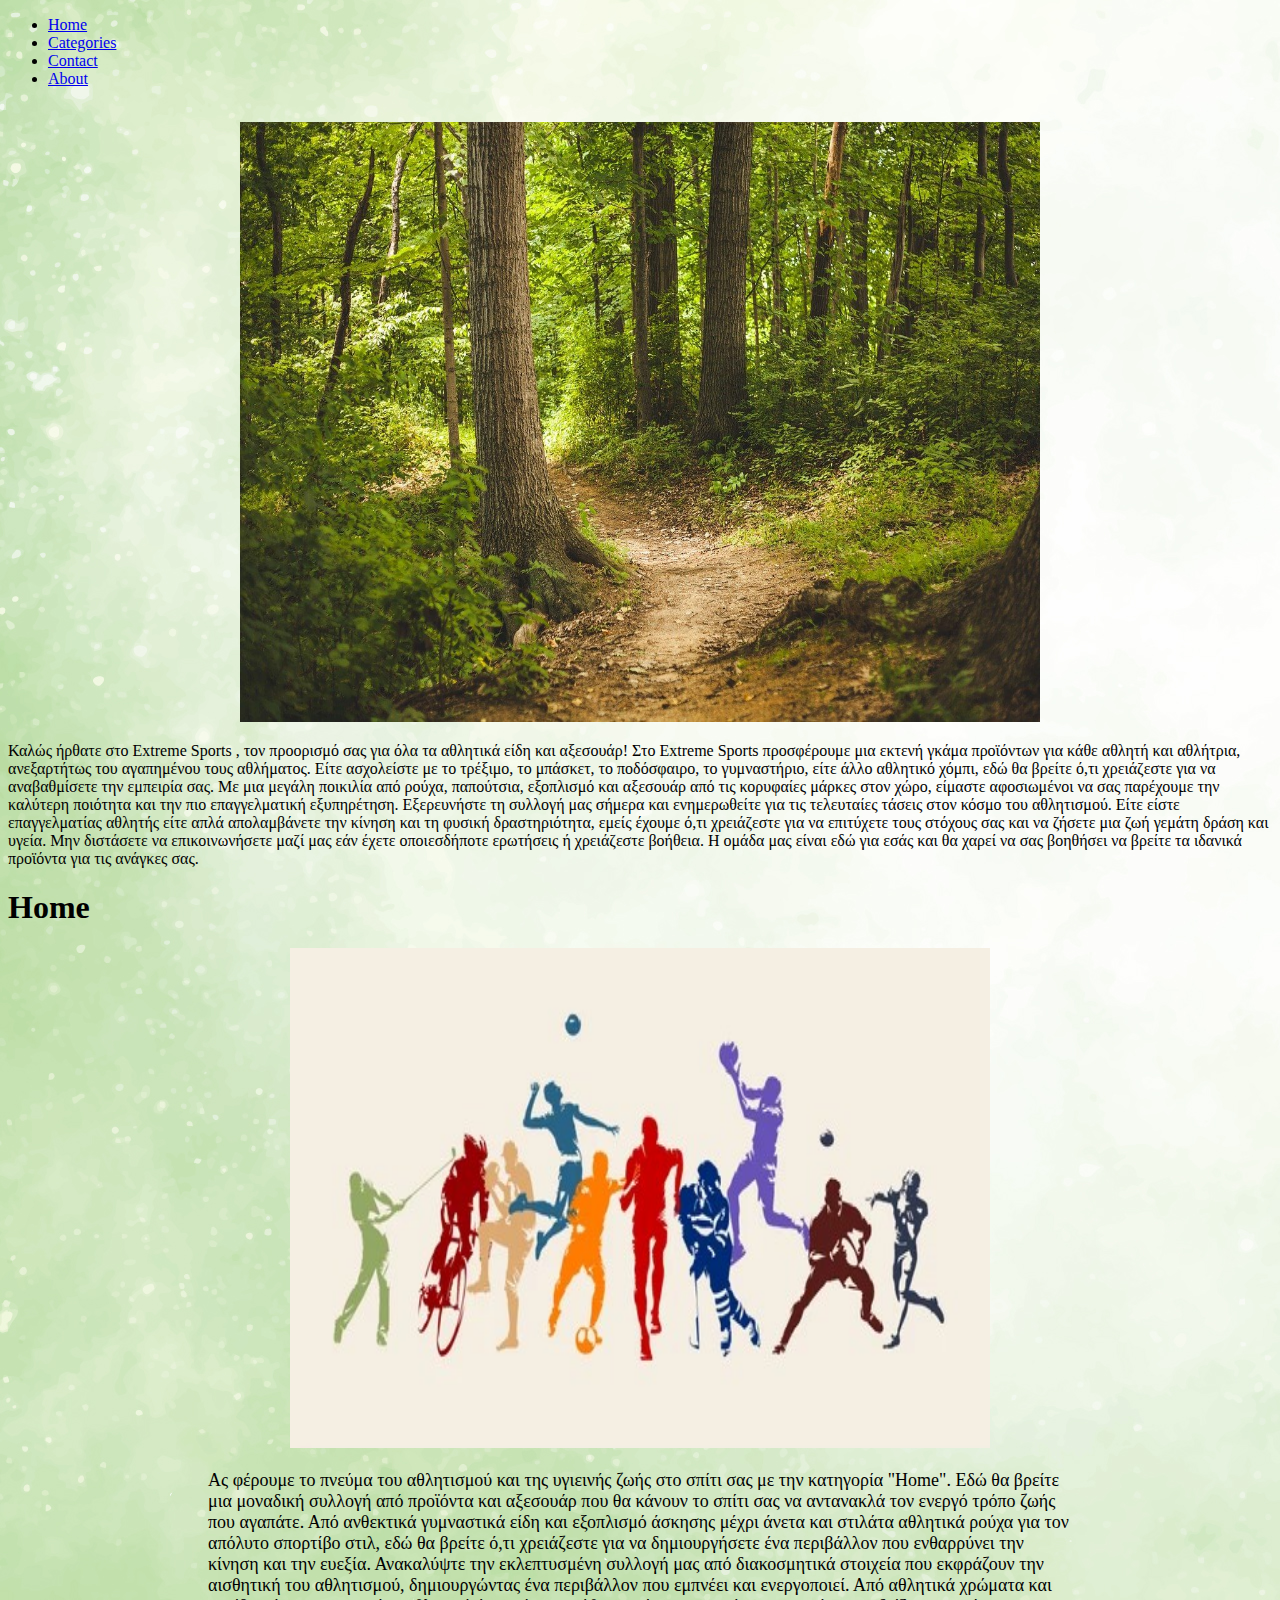
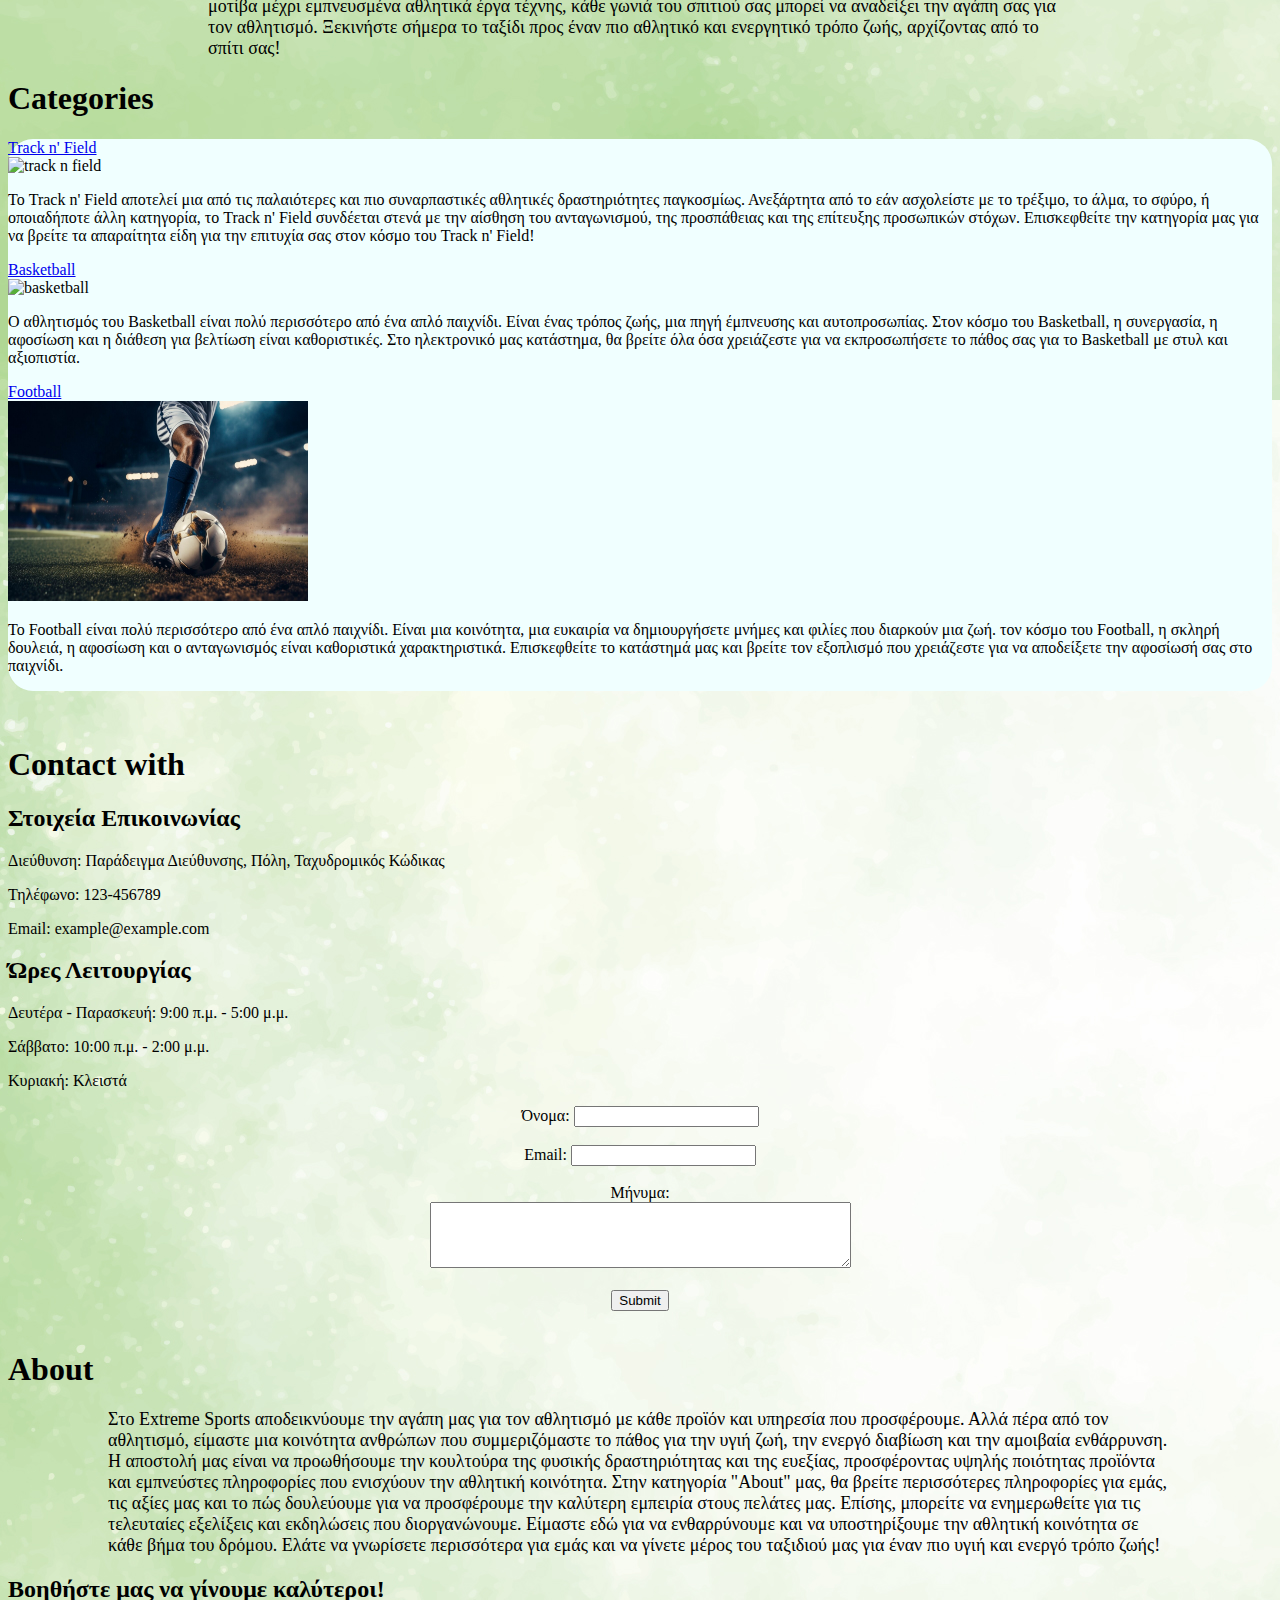
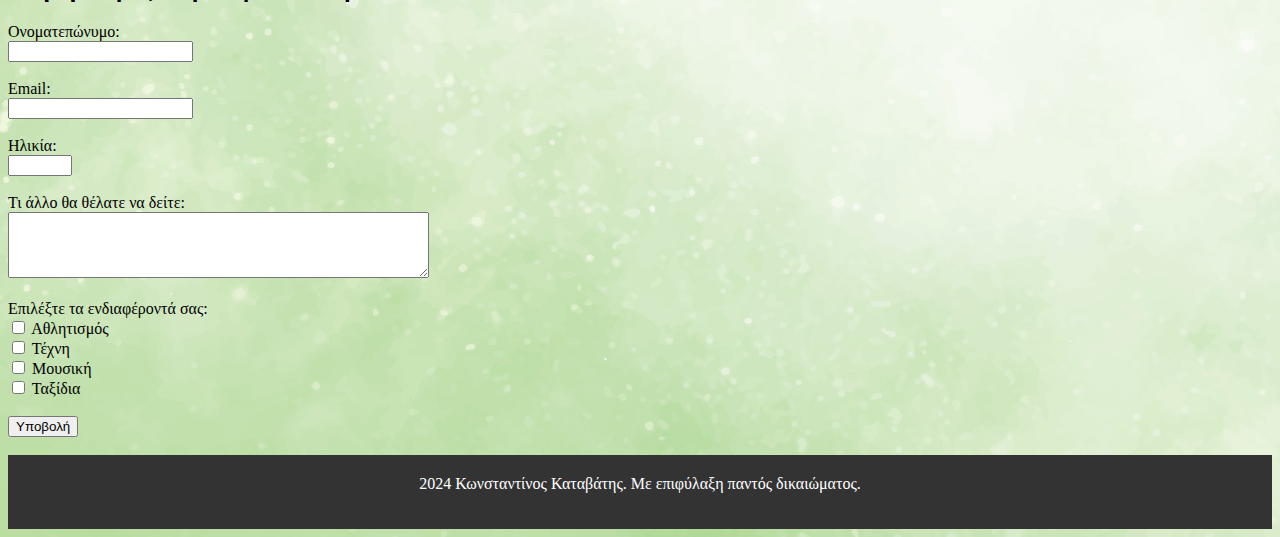
==== index.html @ 446e9a48 "index.html" ====
<!DOCTYPE html>
<html>
<head>
  <title>
  Extreme Sports  
  </title>
</head>
<style>
  body {
    background-image: url('img/backround.jpg');
  }
  </style>
<body>
  
<link rel="stylesheet" href="style.css">

<ul>
  <li><a class="active" href="#home">Home</a></li>
  <li><a href="#categories">Categories</a></li>
  <li><a href="#contact">Contact</a></li>
  <li><a href="#about">About</a></li>
</ul><br>

<div style="text-align: center;">
  <img src="img\dasos_002.jpg" alt="dasos" width="800" height="600">
</div>

<p>Καλώς ήρθατε στο   Extreme Sports  
, τον προορισμό σας για όλα τα αθλητικά είδη και αξεσουάρ!

  Στο   Extreme Sports  
 προσφέρουμε μια εκτενή γκάμα προϊόντων για κάθε αθλητή και αθλήτρια, ανεξαρτήτως του αγαπημένου τους αθλήματος. Είτε ασχολείστε με το τρέξιμο, το μπάσκετ, το ποδόσφαιρο, το γυμναστήριο, είτε άλλο αθλητικό χόμπι, εδώ θα βρείτε ό,τι χρειάζεστε για να αναβαθμίσετε την εμπειρία σας.
  
  Με μια μεγάλη ποικιλία από ρούχα, παπούτσια, εξοπλισμό και αξεσουάρ από τις κορυφαίες μάρκες στον χώρο, είμαστε αφοσιωμένοι να σας παρέχουμε την καλύτερη ποιότητα και την πιο επαγγελματική εξυπηρέτηση.
  
  Εξερευνήστε τη συλλογή μας σήμερα και ενημερωθείτε για τις τελευταίες τάσεις στον κόσμο του αθλητισμού. Είτε είστε επαγγελματίας αθλητής είτε απλά απολαμβάνετε την κίνηση και τη φυσική δραστηριότητα, εμείς έχουμε ό,τι χρειάζεστε για να επιτύχετε τους στόχους σας και να ζήσετε μια ζωή γεμάτη δράση και υγεία.
  
  Μην διστάσετε να επικοινωνήσετε μαζί μας εάν έχετε οποιεσδήποτε ερωτήσεις ή χρειάζεστε βοήθεια. Η ομάδα μας είναι εδώ για εσάς και θα χαρεί να σας βοηθήσει να βρείτε τα ιδανικά προϊόντα για τις ανάγκες σας.
 <p>

<h1 id="home">Home</h1>
<div style="text-align: center;">
<img src="img\sports-set-athletes.jpg" alt="sports-set-athletes" width="700" height="500">
</div>
<p style=" padding-left: 200px; padding-right: 200px; font-size: large;">
  Ας φέρουμε το πνεύμα του αθλητισμού και της υγιεινής ζωής στο σπίτι σας με την κατηγορία "Home". Εδώ θα βρείτε μια μοναδική συλλογή από προϊόντα και αξεσουάρ που θα κάνουν το σπίτι σας να αντανακλά τον ενεργό τρόπο ζωής που αγαπάτε.
  
  Από ανθεκτικά γυμναστικά είδη και εξοπλισμό άσκησης μέχρι άνετα και στιλάτα αθλητικά ρούχα για τον απόλυτο σπορτίβο στιλ, εδώ θα βρείτε ό,τι χρειάζεστε για να δημιουργήσετε ένα περιβάλλον που ενθαρρύνει την κίνηση και την ευεξία.
  
  Ανακαλύψτε την εκλεπτυσμένη συλλογή μας από διακοσμητικά στοιχεία που εκφράζουν την αισθητική του αθλητισμού, δημιουργώντας ένα περιβάλλον που εμπνέει και ενεργοποιεί. Από αθλητικά χρώματα και μοτίβα μέχρι εμπνευσμένα αθλητικά έργα τέχνης, κάθε γωνιά του σπιτιού σας μπορεί να αναδείξει την αγάπη σας για τον αθλητισμό.
  
  Ξεκινήστε σήμερα το ταξίδι προς έναν πιο αθλητικό και ενεργητικό τρόπο ζωής, αρχίζοντας από το σπίτι σας!

</p>

<h1 id="categories">Categories</h1>

<div class="container">
<ul style="list-style: none; padding: 0; background-color: azure;display: flex; flex-wrap: wrap; border-radius: 25px;">
  <!-- Πρώτη κατηγορία -->
  <li class="content-box">
    <a href="tracknfield.html">
      <div id= "fbox";style="font-size: 200%; color: red;">Track n' Field</div> </a>
      <img src="img\track_n_field.jpg" alt="track n field" width="300" height="200">
      <p>Το Track n' Field αποτελεί μια από τις παλαιότερες και πιο συναρπαστικές αθλητικές δραστηριότητες παγκοσμίως. 
        Ανεξάρτητα από το εάν ασχολείστε με το τρέξιμο, το άλμα, το σφύρο, ή οποιαδήποτε άλλη κατηγορία, το Track n' Field 
        συνδέεται στενά με την αίσθηση του ανταγωνισμού, της προσπάθειας και της επίτευξης προσωπικών στόχων. 
        Επισκεφθείτε την κατηγορία μας για να βρείτε τα απαραίτητα είδη για την επιτυχία σας στον κόσμο του Track n' Field!
      </p>
     
  </li>
  
  <!-- Δεύτερη κατηγορία -->
  <li class="content-box">
    <a href="basketball.html">
      <div  id= "fbox";style="font-size: 200%; color: blue;">Basketball</div></a>
      <img src="img\basketball.jpg" alt="basketball" width="300" height="200">
      <p>Ο αθλητισμός του Basketball είναι πολύ περισσότερο από ένα απλό παιχνίδι.
        Είναι ένας τρόπος ζωής, μια πηγή έμπνευσης και αυτοπροσωπίας. 
        Στον κόσμο του Basketball, η συνεργασία, η αφοσίωση και η διάθεση για βελτίωση είναι καθοριστικές. 
        Στο ηλεκτρονικό μας κατάστημα, θα βρείτε όλα όσα χρειάζεστε για να εκπροσωπήσετε το πάθος σας για το Basketball με στυλ και αξιοπιστία.
      </p>
  </li>
  
  <!-- Τρίτη κατηγορία -->
  <li class="content-box">
    <a href="football.html">
      <div id= "fbox";style="font-size: 200%; color: green;">Football</div></a>
      <img src="img\football.jpg" alt="football" width="300" height="200">
      <p>Το Football είναι πολύ περισσότερο από ένα απλό παιχνίδι. 
        Είναι μια κοινότητα, μια ευκαιρία να δημιουργήσετε μνήμες και φιλίες που διαρκούν μια ζωή. 
        τον κόσμο του Football, η σκληρή δουλειά, η αφοσίωση και ο ανταγωνισμός είναι καθοριστικά χαρακτηριστικά. 
        Επισκεφθείτε το κατάστημά μας και βρείτε τον εξοπλισμό που χρειάζεστε για να αποδείξετε την αφοσίωσή σας στο παιχνίδι.
      </p>
  </li>
</ul>
</div>
<br>
<h1 id="contact">Contact with </h1>

<h2>Στοιχεία Επικοινωνίας</h2>
<p>Διεύθυνση: Παράδειγμα Διεύθυνσης, Πόλη, Ταχυδρομικός Κώδικας</p>
<p>Τηλέφωνο: 123-456789</p>
<p>Email: example@example.com</p>

<h2>Ώρες Λειτουργίας</h2>
<p>Δευτέρα - Παρασκευή: 9:00 π.μ. - 5:00 μ.μ.</p>
<p>Σάββατο: 10:00 π.μ. - 2:00 μ.μ.</p>
<p>Κυριακή: Κλειστά</p>



<div style="text-align: center;">
  <form>
    <label for="name">Όνομα:</label>
    <input type="text" id="name" name="name"><br><br>
    <label for="email">Email:</label>
    <input type="email" id="email" name="email"><br><br>
   <label for="feedback">Μήνυμα:</label><br>
  <textarea id="feedback" name="feedback" rows="4" cols="50" required></textarea><br><br>

    
    <input type="submit" value="Submit">
  </form>
</div>
<br>
<h1 id="about">About</h1>
 <p style=" padding-left: 100px; padding-right: 100px; font-size: large;">
 Στο Extreme Sports αποδεικνύουμε την αγάπη μας για τον αθλητισμό με κάθε προϊόν και υπηρεσία που προσφέρουμε. Αλλά πέρα από τον αθλητισμό, είμαστε μια κοινότητα ανθρώπων που συμμεριζόμαστε το πάθος για την υγιή ζωή, την ενεργό διαβίωση και την αμοιβαία ενθάρρυνση.

Η αποστολή μας είναι να προωθήσουμε την κουλτούρα της φυσικής δραστηριότητας και της ευεξίας, προσφέροντας υψηλής ποιότητας προϊόντα και εμπνεύστες πληροφορίες που ενισχύουν την αθλητική κοινότητα.

Στην κατηγορία "About" μας, θα βρείτε περισσότερες πληροφορίες για εμάς, τις αξίες μας και το πώς δουλεύουμε για να προσφέρουμε την καλύτερη εμπειρία στους πελάτες μας. Επίσης, μπορείτε να ενημερωθείτε για τις τελευταίες εξελίξεις και εκδηλώσεις που διοργανώνουμε.

Είμαστε εδώ για να ενθαρρύνουμε και να υποστηρίξουμε την αθλητική κοινότητα σε κάθε βήμα του δρόμου. Ελάτε να γνωρίσετε περισσότερα για εμάς και να γίνετε μέρος του ταξιδιού μας για έναν πιο υγιή και ενεργό τρόπο ζωής!
</p>

<h2>Βοηθήστε μας να γίνουμε καλύτεροι!</h2>
<form action="page2.html" method="post">
  <label for="name">Ονοματεπώνυμο:</label><br>
  <input type="text" id="name" name="name" required><br><br>

  <label for="email">Email:</label><br>
  <input type="email" id="email" name="email" required><br><br>

  <label for="age">Ηλικία:</label><br>
  <input type="number" id="age" name="age" min="18" max="120" required><br><br>

  <label for="feedback">Τι άλλο θα θέλατε να δείτε:</label><br>
  <textarea id="feedback" name="feedback" rows="4" cols="50" required></textarea><br><br>

  <label>Επιλέξτε τα ενδιαφέροντά σας:</label><br>
    <input type="checkbox" id="interest1" name="interests[]" value="Αθλητισμός">
    <label for="interest1">Αθλητισμός</label><br>
    <input type="checkbox" id="interest2" name="interests[]" value="Τέχνη">
    <label for="interest2">Τέχνη</label><br>
    <input type="checkbox" id="interest3" name="interests[]" value="Μουσική">
    <label for="interest3">Μουσική</label><br>
    <input type="checkbox" id="interest4" name="interests[]" value="Ταξίδια">
    <label for="interest4">Ταξίδια</label><br><br>

  <input type="submit" value="Υποβολή">

  
</form>

<br>
<footer style="background-color: #333; color: white; text-align: center; padding: 20px;">
  <pc style="background-color: #333;"> 2024 Κωνσταντίνος Καταβάτης. Με επιφύλαξη παντός δικαιώματος.</p>
</footer>

</body>
</html>
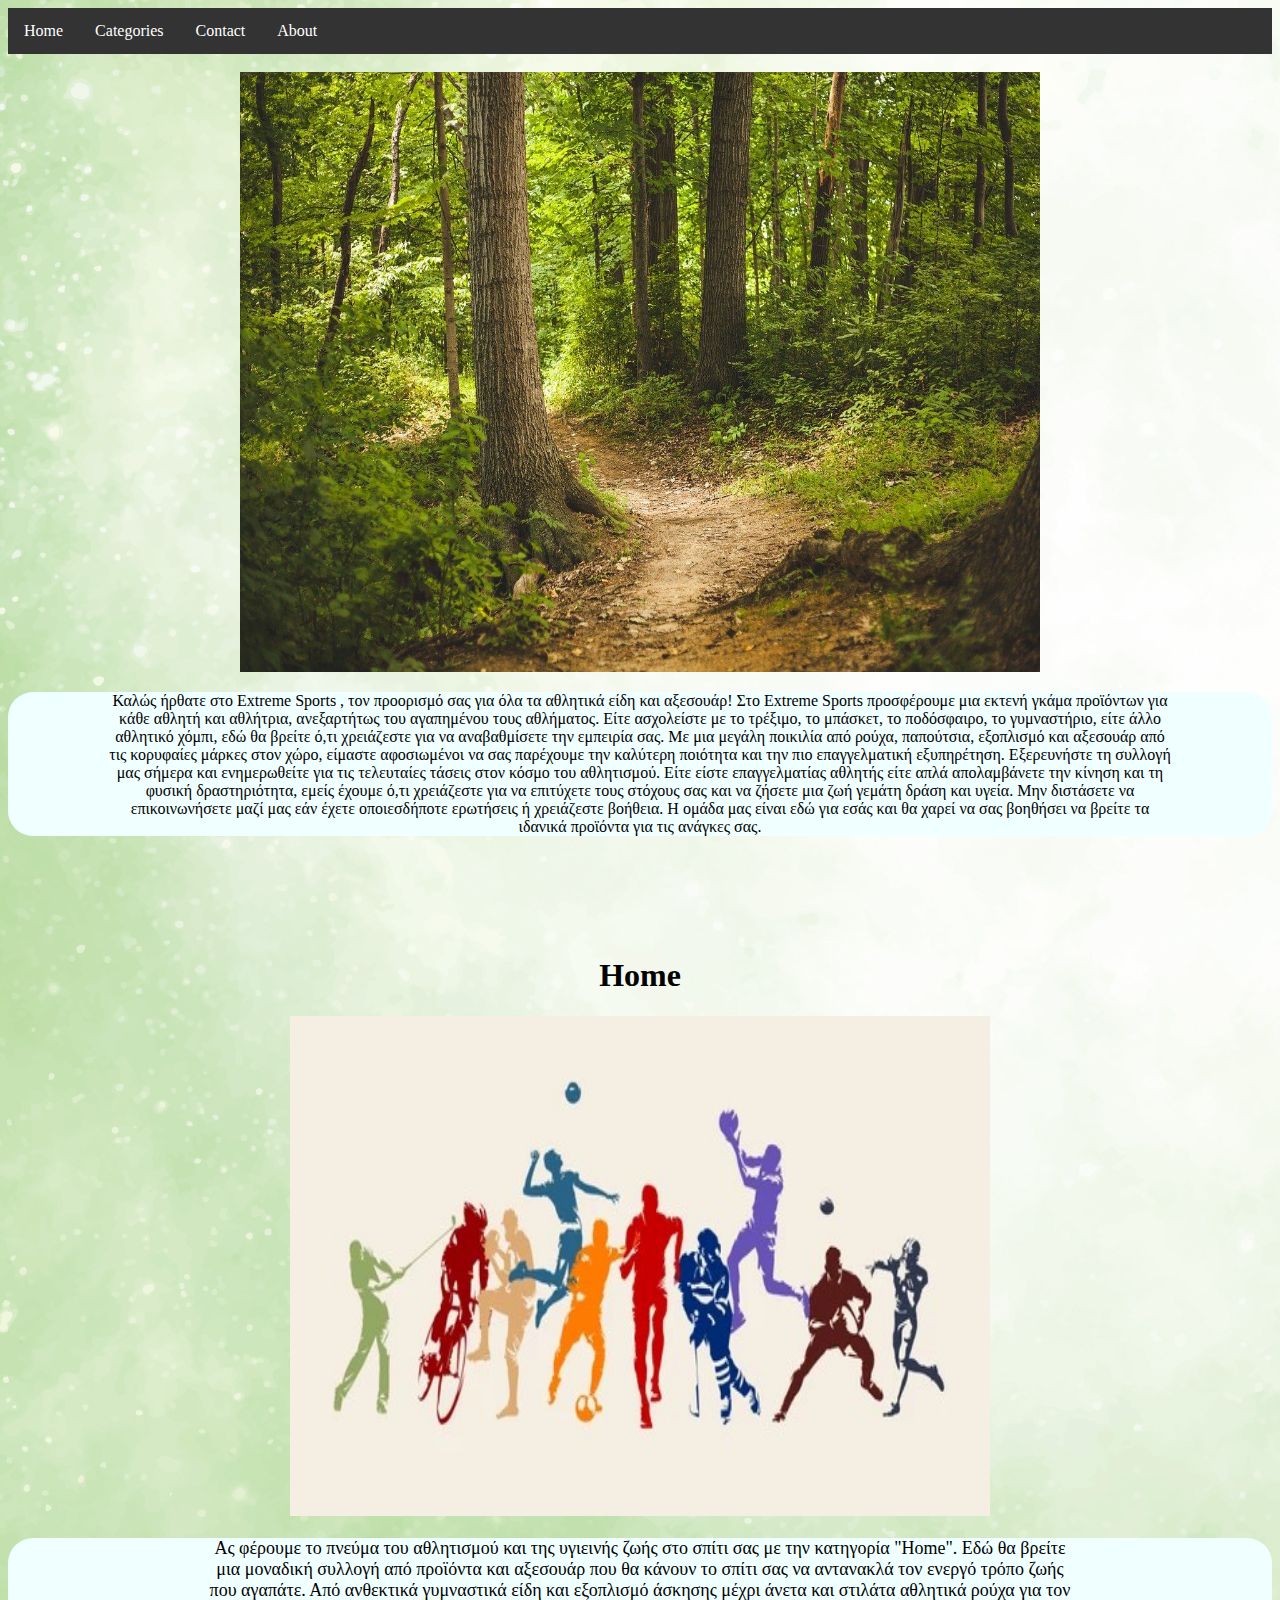
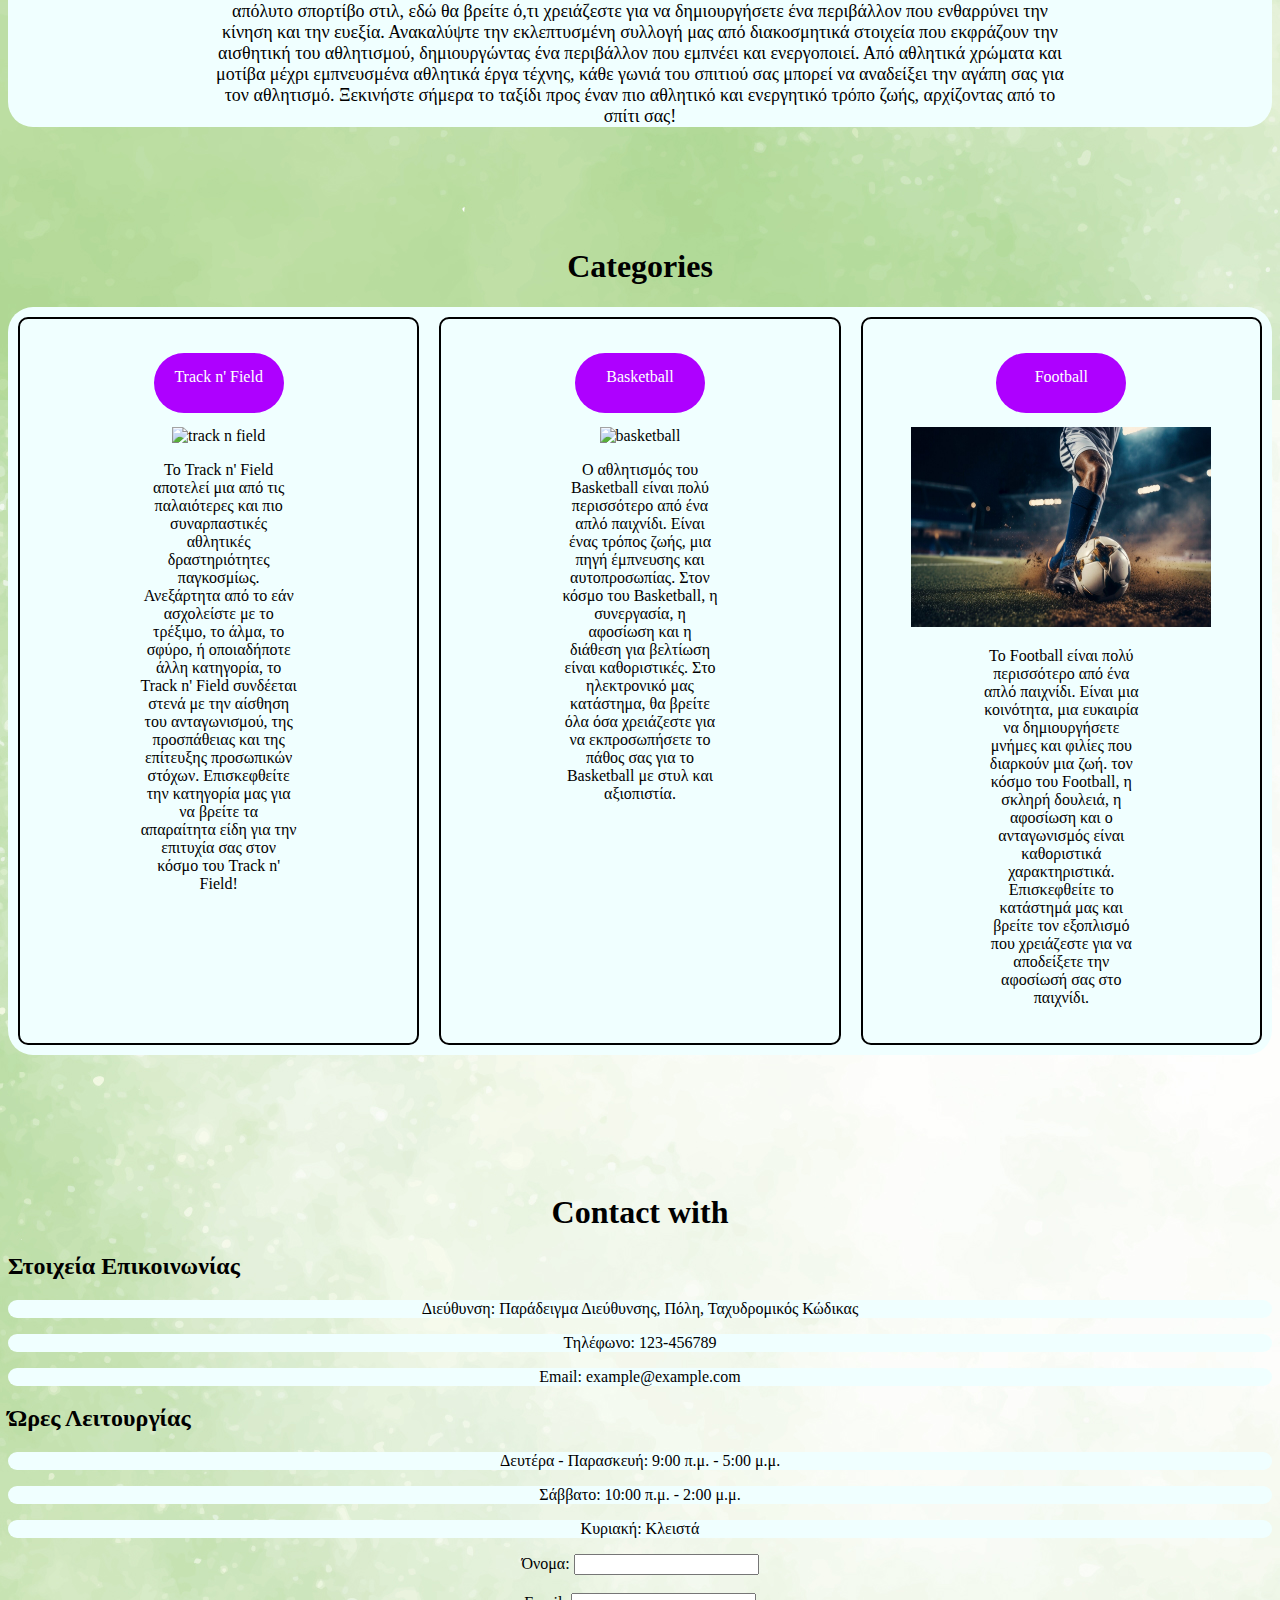
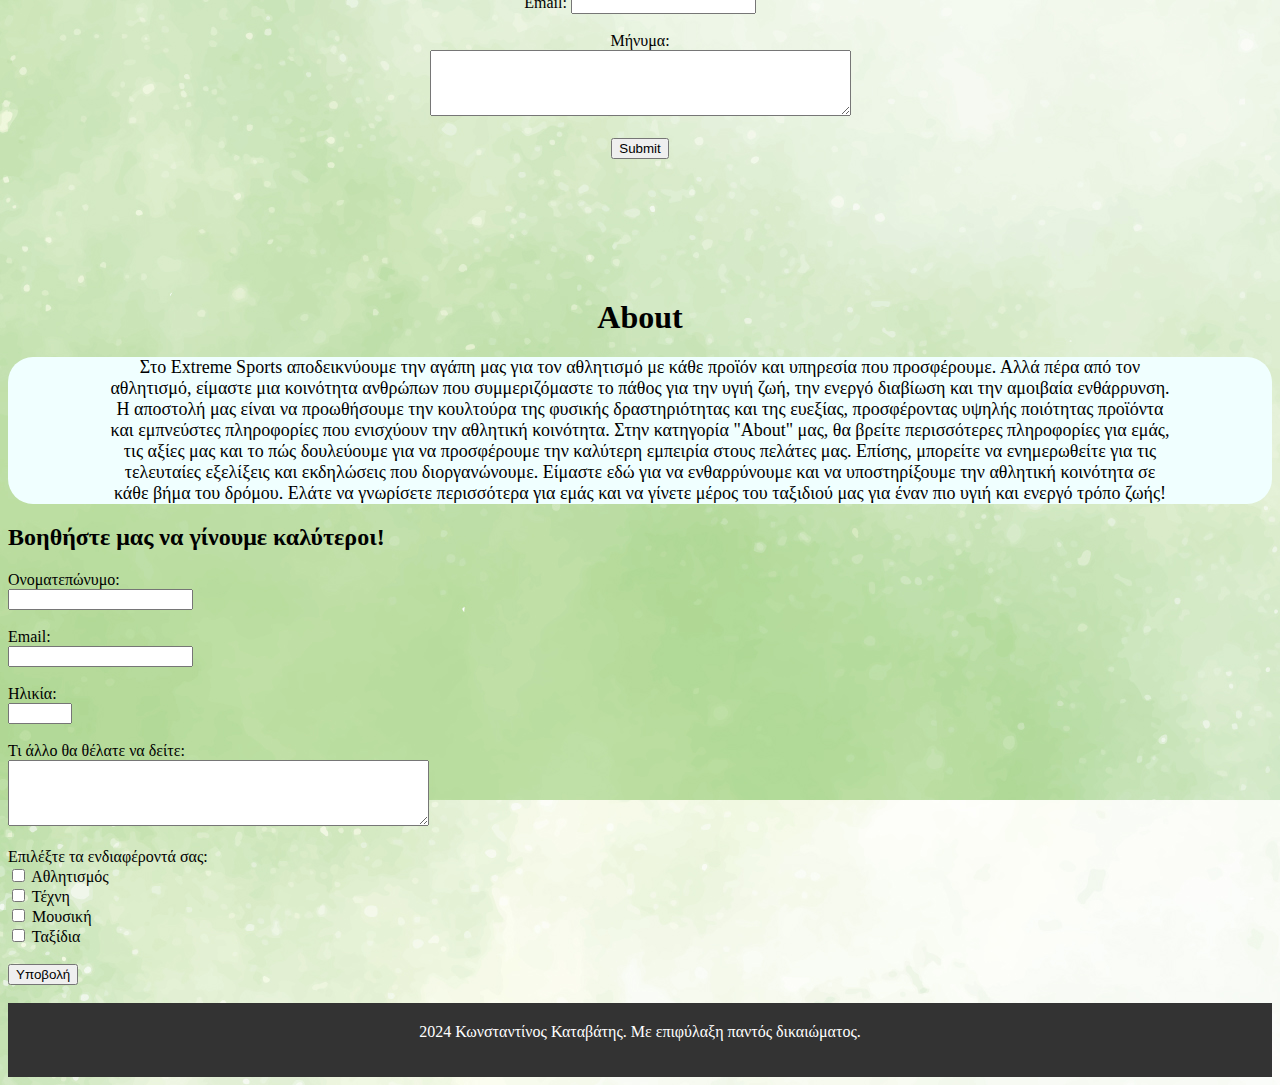
==== commit 87b36f8d: "index.html" ====
--- a/index.html
+++ b/index.html
@@ -12,7 +12,7 @@
   </style>
 <body>
   
-<link rel="stylesheet" href="style.css">
+<link rel="stylesheet" href="index.css">
 
 <ul>
   <li><a class="active" href="#home">Home</a></li>
--- a/index.css
+++ b/index.css
@@ -0,0 +1,71 @@
+ul {
+    list-style-type: none;
+    margin: 0;
+    padding: 0;
+    overflow: hidden;
+    background-color: #333;
+  }
+
+
+  li {
+    float: left;
+  }
+  
+  li a {
+    display: block;
+    color: white;
+    text-align: center;
+    padding: 14px 16px;
+    text-decoration: none;
+  }
+  
+  li a:hover {
+    background-color: #111;
+  }
+
+p{
+    text-align: center;
+    padding-left: 100px;
+    padding-right: 100px;
+    background-color: rgb(240, 255, 255);
+    border-radius: 25px;
+    font-family: Roboto;
+} 
+h1{
+    text-align: center;
+    padding-top: 100px;
+} 
+#rbox{
+border-radius: 30px;
+background: #00d9ff;
+padding: 15px; 
+width: 200px;
+height: 20px; 
+text-align: center; }
+
+#fbox{
+    border-radius: 30px;
+    background: #ae00ff;
+    padding: 15px; 
+    width: 100px;
+    height: 30px;  
+    margin: 0 auto;
+
+}
+
+
+.content-box {
+  flex: 1 1 300px;
+  margin: 10px;
+  padding: 20px;
+  text-align: center;
+  border: 2px solid rgb(0, 0, 0);
+  border-radius: 10px; 
+}
+
+.container {
+  display: flex;
+  flex-wrap: wrap;
+  justify-content: center;
+}
+    
